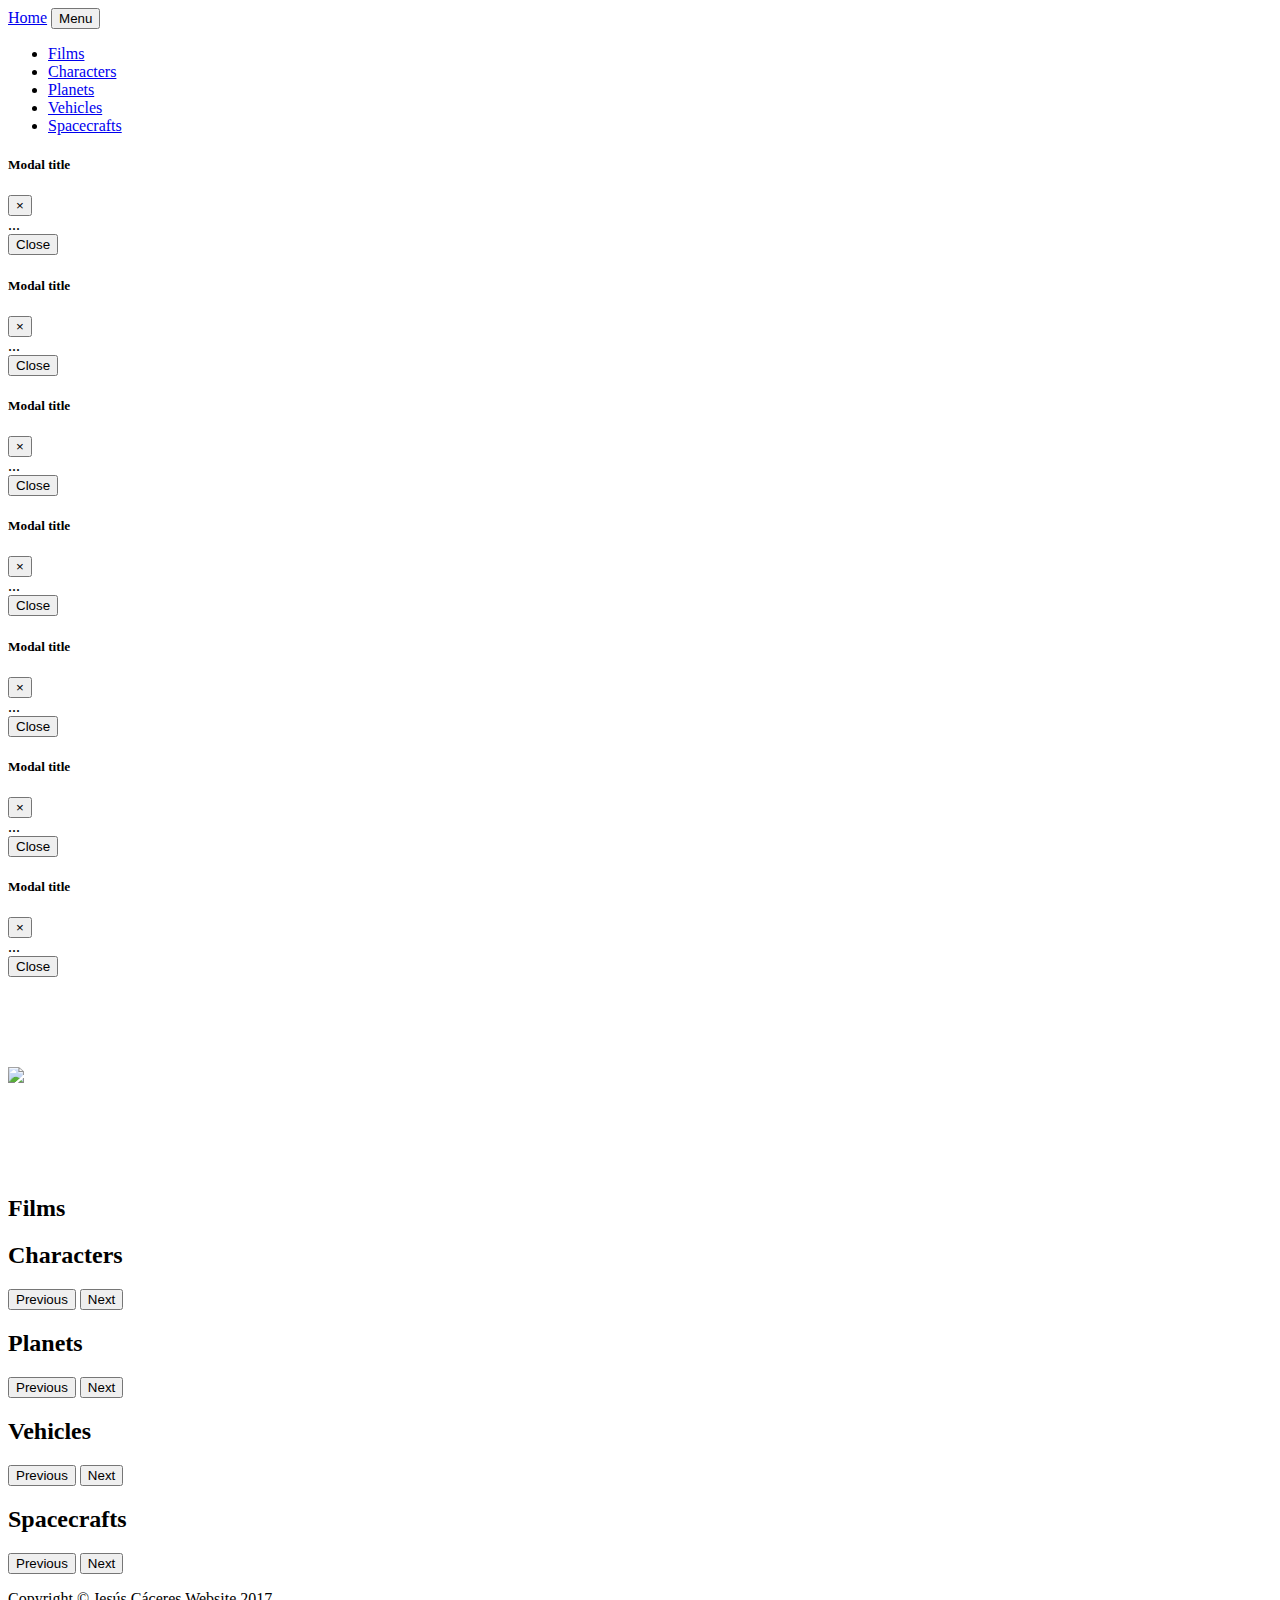
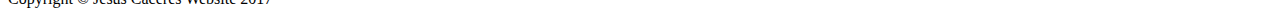
==== index.html @ c43d6c21 "hola" ====
<!DOCTYPE html>
<html lang="en">

  <head>

    <meta charset="utf-8">
    <meta name="viewport" content="width=device-width, initial-scale=1, shrink-to-fit=no">
    <meta name="description" content="">
    <meta name="author" content="">

    <title>Star Wars</title>

    <!-- Bootstrap core CSS -->
    <link href="vendor/bootstrap/css/bootstrap.min.css" rel="stylesheet">

    <!-- Custom fonts for this template -->
    <link href="vendor/font-awesome/css/font-awesome.min.css" rel="stylesheet" type="text/css">
    <link href="https://fonts.googleapis.com/css?family=Lora:400,700,400italic,700italic" rel="stylesheet" type="text/css">
    <link href='https://fonts.googleapis.com/css?family=Cabin:700' rel='stylesheet' type='text/css'>

    <!-- Custom styles for this template -->
    <link href="css/grayscale.css" rel="stylesheet">

  </head>

  <body id="page-top">

    <!-- Navigation -->
    <nav class="navbar navbar-expand-lg navbar-light fixed-top" id="mainNav">
      <div class="container">
        <a class="navbar-brand js-scroll-trigger" href="#page-top">Home</a>
        <button class="navbar-toggler navbar-toggler-right" type="button" data-toggle="collapse" data-target="#navbarResponsive" aria-controls="navbarResponsive" aria-expanded="false" aria-label="Toggle navigation">
          Menu
          <i class="fa fa-bars"></i>
        </button>
        <div class="collapse navbar-collapse" id="navbarResponsive">
          <ul class="navbar-nav ml-auto">
            <li class="nav-item">
              <a class="nav-link js-scroll-trigger" href="#films">Films</a>
            </li>
            <li class="nav-item">
              <a class="nav-link js-scroll-trigger" href="#characters">Characters</a>
            </li>
            <li class="nav-item">
              <a class="nav-link js-scroll-trigger" href="#planets">Planets</a>
            </li>
            <li class="nav-item">
              <a class="nav-link js-scroll-trigger" href="#vehicles">Vehicles</a>
            </li>
            <li class="nav-item">
              <a class="nav-link js-scroll-trigger" href="#spacecrafts">Spacecrafts</a>
            </li>
          </ul>
        </div>
      </div>
    </nav>

    <!-- Modal -->
    <div class="modal fade" id="exampleModal0" tabindex="-1" role="dialog" aria-labelledby="exampleModalLabel" aria-hidden="true">
      <div class="modal-dialog" role="document">
          <div class="modal-content">
              <div class="modal-header">
                  <h5 class="modal-title">Modal title</h5>
                  <button type="button" class="close" data-dismiss="modal" aria-label="Close">
                      <span aria-hidden="true">&times;</span>
                  </button>
              </div>
              <div class="modal-body" id="exampleModalLabel0">
                  ...
              </div>
              <div class="modal-footer">
                  <button type="button" class="btn btn-secondary" data-dismiss="modal">Close</button>
              </div>
          </div>
      </div>
  </div>
  <!-- Modal -->
  <div class="modal fade" id="exampleModal1" tabindex="-1" role="dialog" aria-labelledby="exampleModalLabel" aria-hidden="true">
      <div class="modal-dialog" role="document">
          <div class="modal-content">
              <div class="modal-header">
                  <h5 class="modal-title">Modal title</h5>
                  <button type="button" class="close" data-dismiss="modal" aria-label="Close">
                      <span aria-hidden="true">&times;</span>
                  </button>
              </div>
              <div class="modal-body" id="exampleModalLabel1">
                  ...
              </div>
              <div class="modal-footer">
                  <button type="button" class="btn btn-secondary" data-dismiss="modal">Close</button>
              </div>
          </div>
      </div>
  </div>

  <!-- Modal -->
  <div class="modal fade" id="exampleModal2" tabindex="-1" role="dialog" aria-labelledby="exampleModalLabel" aria-hidden="true">
      <div class="modal-dialog" role="document">
          <div class="modal-content">
              <div class="modal-header">
                  <h5 class="modal-title">Modal title</h5>
                  <button type="button" class="close" data-dismiss="modal" aria-label="Close">
                      <span aria-hidden="true">&times;</span>
                  </button>
              </div>
              <div class="modal-body" id="exampleModalLabel2">
                  ...
              </div>
              <div class="modal-footer">
                  <button type="button" class="btn btn-secondary" data-dismiss="modal">Close</button>
              </div>
          </div>
      </div>
  </div>

  <!-- Modal -->
  <div class="modal fade" id="exampleModal3" tabindex="-1" role="dialog" aria-labelledby="exampleModalLabel" aria-hidden="true">
      <div class="modal-dialog" role="document">
          <div class="modal-content">
              <div class="modal-header">
                  <h5 class="modal-title">Modal title</h5>
                  <button type="button" class="close" data-dismiss="modal" aria-label="Close">
                      <span aria-hidden="true">&times;</span>
                  </button>
              </div>
              <div class="modal-body" id="exampleModalLabel3">
                  ...
              </div>
              <div class="modal-footer">
                  <button type="button" class="btn btn-secondary" data-dismiss="modal">Close</button>
              </div>
          </div>
      </div>
  </div>
  <!-- Modal -->
  <div class="modal fade" id="exampleModal4" tabindex="-1" role="dialog" aria-labelledby="exampleModalLabel" aria-hidden="true">
      <div class="modal-dialog" role="document">
          <div class="modal-content">
              <div class="modal-header">
                  <h5 class="modal-title">Modal title</h5>
                  <button type="button" class="close" data-dismiss="modal" aria-label="Close">
                      <span aria-hidden="true">&times;</span>
                  </button>
              </div>
              <div class="modal-body" id="exampleModalLabel4">
                  ...
              </div>
              <div class="modal-footer">
                  <button type="button" class="btn btn-secondary" data-dismiss="modal">Close</button>
              </div>
          </div>
      </div>
  </div>
  <!-- Modal -->
  <div class="modal fade" id="exampleModal5" tabindex="-1" role="dialog" aria-labelledby="exampleModalLabel" aria-hidden="true">
      <div class="modal-dialog" role="document">
          <div class="modal-content">
              <div class="modal-header">
                  <h5 class="modal-title">Modal title</h5>
                  <button type="button" class="close" data-dismiss="modal" aria-label="Close">
                      <span aria-hidden="true">&times;</span>
                  </button>
              </div>
              <div class="modal-body" id="exampleModalLabel5">
                  ...
              </div>
              <div class="modal-footer">
                  <button type="button" class="btn btn-secondary" data-dismiss="modal">Close</button>
              </div>
          </div>
      </div>
  </div><div class="modal fade" id="exampleModal6" tabindex="-1" role="dialog" aria-labelledby="exampleModalLabel" aria-hidden="true">
      <div class="modal-dialog" role="document">
          <div class="modal-content">
              <div class="modal-header">
                  <h5 class="modal-title">Modal title</h5>
                  <button type="button" class="close" data-dismiss="modal" aria-label="Close">
                      <span aria-hidden="true">&times;</span>
                  </button>
              </div>
              <div class="modal-body" id="exampleModalLabel6">
                  ...
              </div>
              <div class="modal-footer">
                  <button type="button" class="btn btn-secondary" data-dismiss="modal">Close</button>
              </div>
          </div>
      </div>
  </div>
  <!-- Modal -->
  

    <!-- Intro Header -->
    <header class="masthead">
      <div class="intro-body">
        <div class="container">
          <div class="row">
            <div class="col-lg-12">
              <br>
              <br>
              <br>
              <br>
              <br>
              <div id="starwars">
                  <img src="img/logo.png" class="brand-heading" >
              </div>
              <p class="intro-text"></p>
                <br>
                <br>
                <br>
                <br>
              <a href="#films" class="btn btn-circle js-scroll-trigger">
                <i class="fa fa-angle-double-down animated"></i>
              </a>
            </div>
          </div>
        </div>
      </div>
    </header>

    <!-- Films Section -->
    <section class="content-section text-center">
      <div class="container">
        <h2 id="films">Films</h2>
          <div class="row" id="films-home">
              
          </div>
      </div>       
    </section>
    
        <!-- Characters Section -->
        <secti-on class="download-section content-section text-center">
          <div class="container">
            <div class="col-lg-8 mx-auto">
              <h2 id="characters">Characters</h2>
            </div>
            <div class="row" id="characters-home">
                              
            </div>
            <button class="btn btn-primary" id="prev-characters">
              Previous
            </button>
            <button class="btn btn-primary" id="next-characters">
              Next
            </button>
          </div>
        </section>

         <!-- Planets Section -->
         <secti-on class="download-section content-section text-center">
          <div class="container">
            <div class="col-lg-8 mx-auto">
              <h2 id="planets">Planets</h2>
            </div>
            <div class="row" id="planets-home">
              
            </div>
            <button class="btn btn-primary" id="prev-planets">
              Previous
          </button>
          <button class="btn btn-primary" id="next-planets">
              Next
          </button>
          </div>
        </section>

         <!-- Vehicles Section -->
         <secti-on class="download-section content-section text-center">
          <div class="container">
            <div class="col-lg-8 mx-auto">
              <h2 id="vehicles">Vehicles</h2>
            </div>
            <div class="row" id="vehicles-home">
              
            </div>
            <button class="btn btn-primary" id="prev-vehicles">
              Previous
          </button>
          <button class="btn btn-primary" id="next-vehicles">
              Next
          </button>
          </div>
        </section>
    
        <!-- Spacecrafts Section -->
        <section id="contact" class="content-section text-center">
          <div class="container">
            <div class="col-lg-8 mx-auto">
              <h2 id="spacecrafts">Spacecrafts</h2>
            </div>
            <div class="row" id="spacecrafts-home">
              
            </div>
            <button class="btn btn-primary" id="prev-spacecrafts">
              Previous
          </button>
          <button class="btn btn-primary" id="next-spacecrafts">
              Next
          </button>
          </div>
        </section>
    
        <!-- Footer -->
        <footer>
          <div class="container text-center">
            <p>Copyright &copy; Jesús Cáceres Website 2017</p>
          </div>
        </footer>
    
        <!-- Bootstrap core JavaScript -->
        <script src="vendor/jquery/jquery.min.js"></script>
        <script src="vendor/bootstrap/js/bootstrap.bundle.min.js"></script>
    
        <!-- Plugin JavaScript -->
        <script src="vendor/jquery-easing/jquery.easing.min.js"></script>
    
        <!-- Custom scripts for this template -->
        <script src="js/grayscale.min.js"></script>
        <script src="js/home-films.js"></script>
        <script src="js/films1-character-details.1.js"></script>
        <script src="js/home-characters.js"></script>
        <script src="js/home-planets.js"></script>
        <script src="js/home-vehicles.js"></script>
        <script src="js/home-spacecrafts.js"></script>
    
      </body>
    
    </html
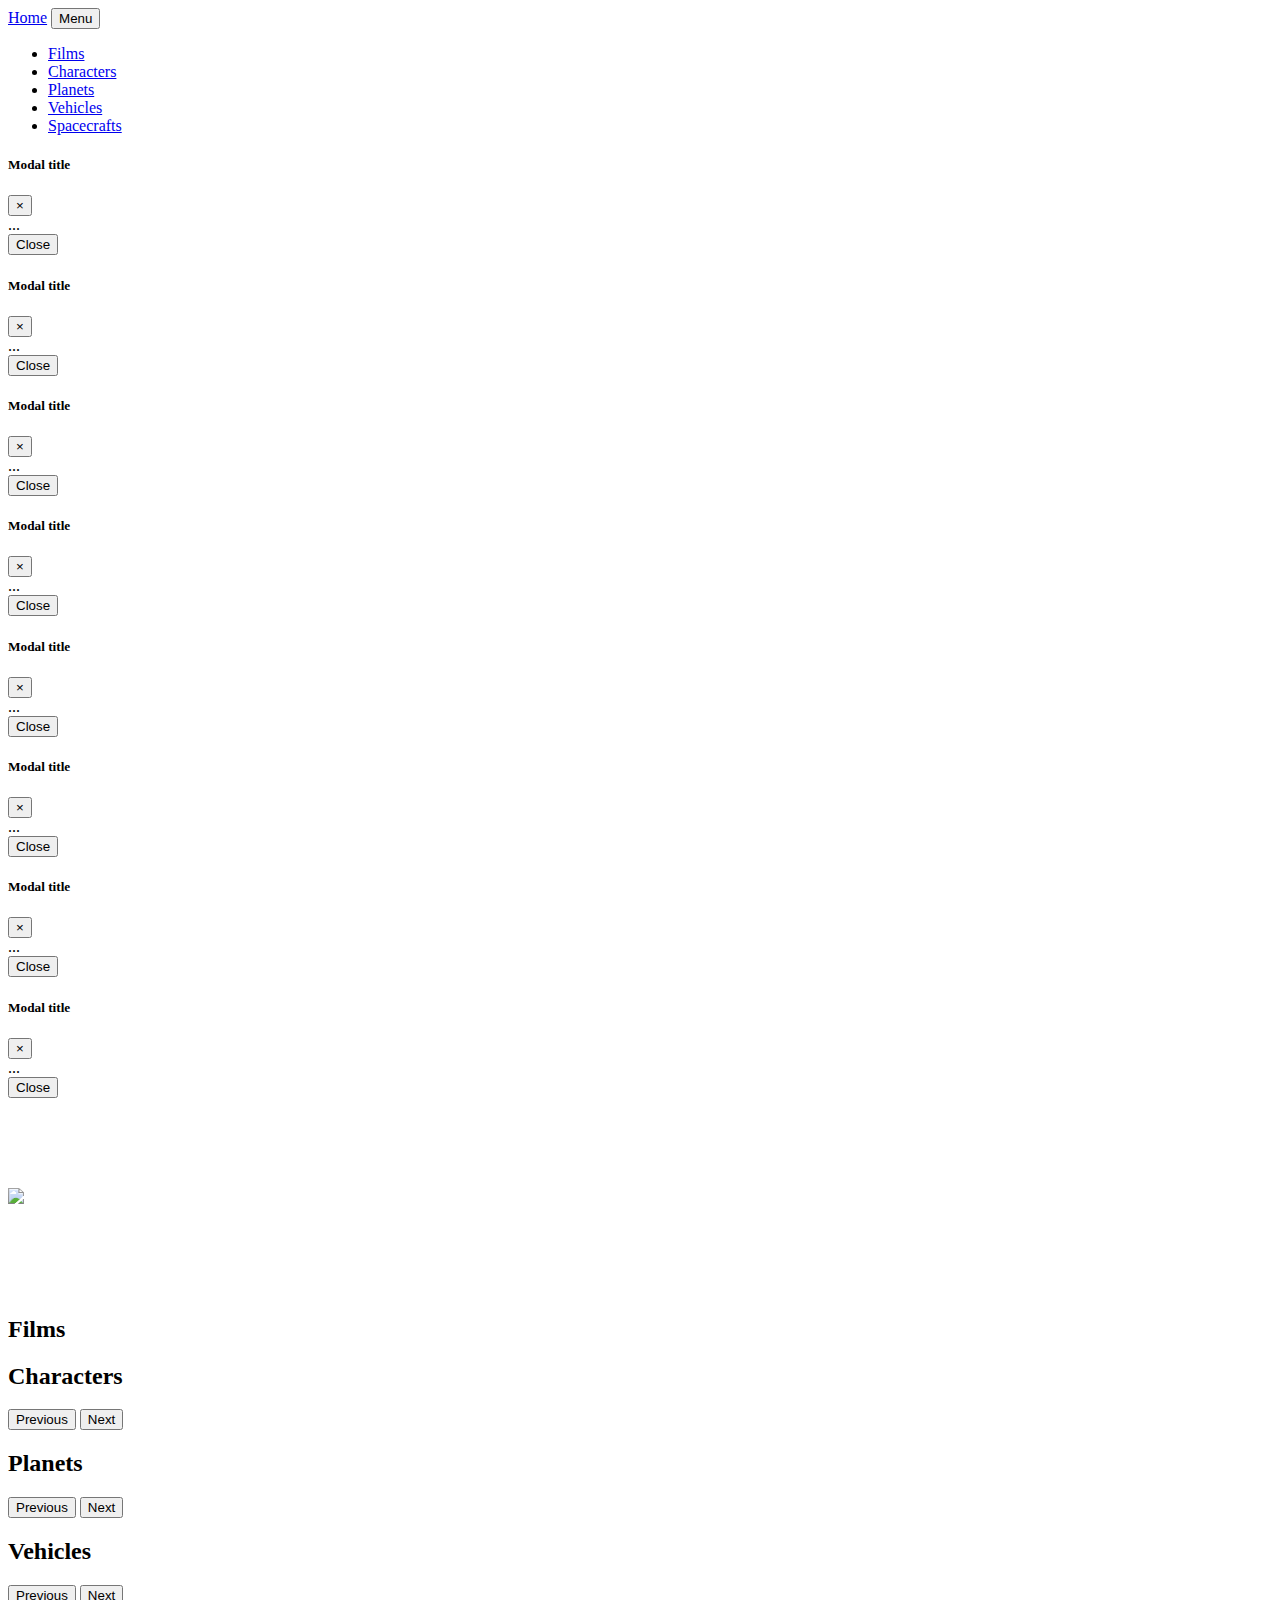
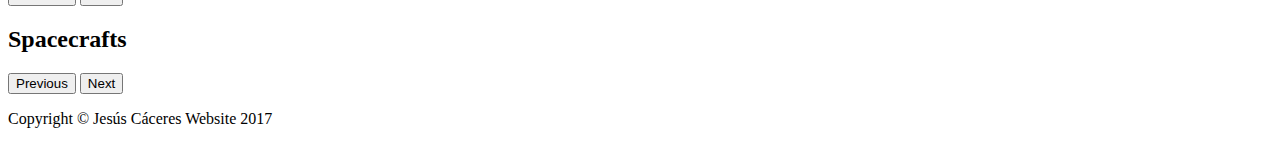
==== commit 29fdf5d1: "proyecto" ====
--- a/index.html
+++ b/index.html
@@ -170,7 +170,9 @@
               </div>
           </div>
       </div>
-  </div><div class="modal fade" id="exampleModal6" tabindex="-1" role="dialog" aria-labelledby="exampleModalLabel" aria-hidden="true">
+  </div>
+   <!-- Modal -->
+  <div class="modal fade" id="exampleModal6" tabindex="-1" role="dialog" aria-labelledby="exampleModalLabel" aria-hidden="true">
       <div class="modal-dialog" role="document">
           <div class="modal-content">
               <div class="modal-header">
@@ -189,6 +191,24 @@
       </div>
   </div>
   <!-- Modal -->
+  <div class="modal fade" id="exampleModalC1" tabindex="-1" role="dialog" aria-labelledby="exampleModalLabel" aria-hidden="true">
+    <div class="modal-dialog" role="document">
+        <div class="modal-content">
+            <div class="modal-header">
+                <h5 class="modal-title">Modal title</h5>
+                <button type="button" class="close" data-dismiss="modal" aria-label="Close">
+                    <span aria-hidden="true">&times;</span>
+                </button>
+            </div>
+            <div class="modal-body" id="exampleModalLabelC1">
+                ...
+            </div>
+            <div class="modal-footer">
+                <button type="button" class="btn btn-secondary" data-dismiss="modal">Close</button>
+            </div>
+        </div>
+    </div>
+</div>
   
 
     <!-- Intro Header -->
@@ -319,6 +339,7 @@
         <script src="js/grayscale.min.js"></script>
         <script src="js/home-films.js"></script>
         <script src="js/films1-character-details.1.js"></script>
+        <script src="js/characters-planet-details.js"></script>
         <script src="js/home-characters.js"></script>
         <script src="js/home-planets.js"></script>
         <script src="js/home-vehicles.js"></script>
